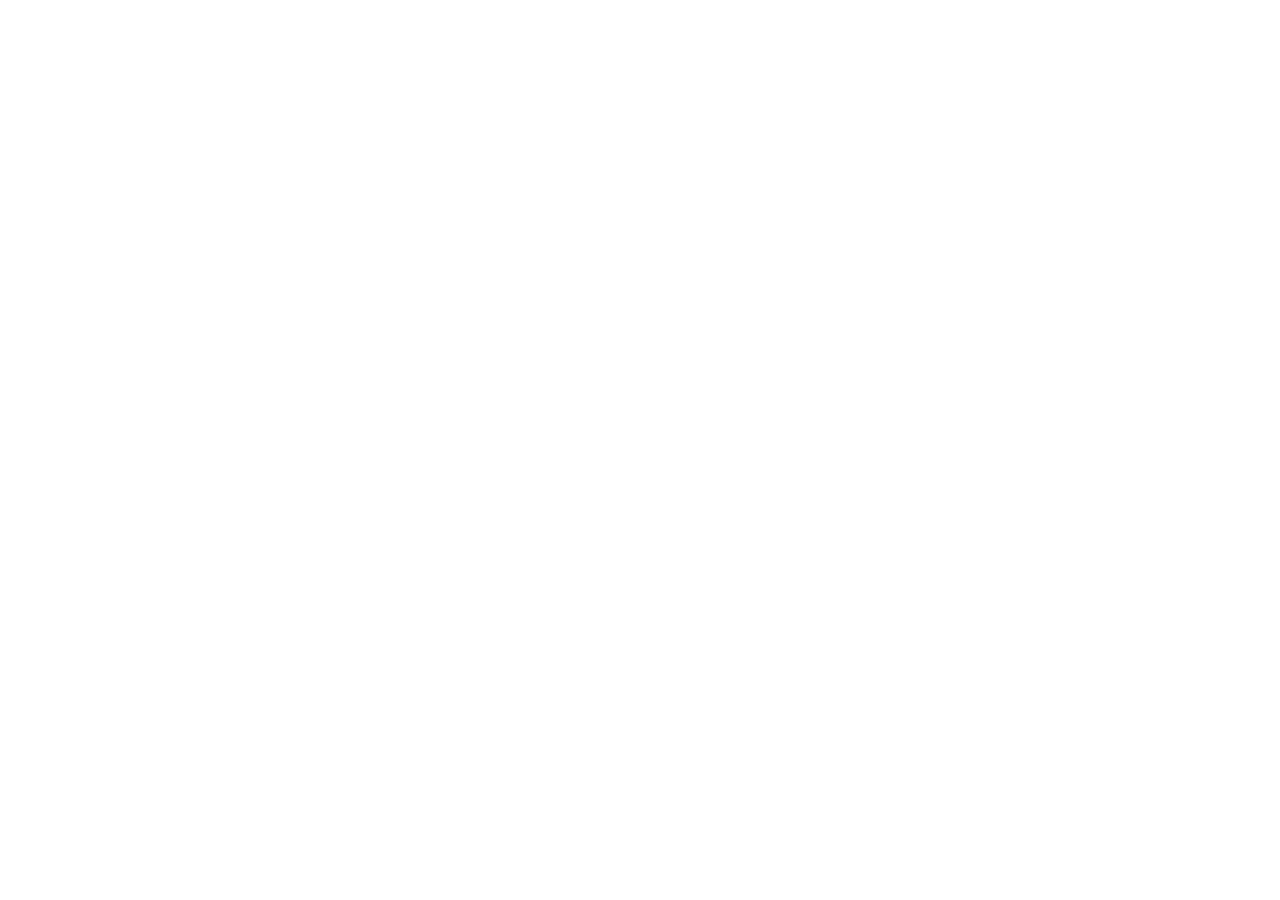
==== docs/index.html @ 9ef74764 "202009021116 - git docs agregado (se le cambio el nombre a la carpeta build" ====
<!doctype html><html lang="en"><head><meta charset="utf-8"/><link rel="icon" href="/favicon.ico"/><meta name="viewport" content="width=device-width,initial-scale=1"/><meta name="theme-color" content="#000000"/><meta name="description" content="Web site created using create-react-app"/><link rel="apple-touch-icon" href="/logo192.png"/><link rel="manifest" href="/manifest.json"/><link rel="stylesheet" href="https://cdnjs.cloudflare.com/ajax/libs/animate.css/4.0.0/animate.min.css"/><title>GifsExpertApp</title><link href="/static/css/main.fe241a43.chunk.css" rel="stylesheet"></head><body><noscript>You need to enable JavaScript to run this app.</noscript><div id="root"></div><script>!function(e){function r(r){for(var n,p,f=r[0],i=r[1],l=r[2],c=0,s=[];c<f.length;c++)p=f[c],Object.prototype.hasOwnProperty.call(o,p)&&o[p]&&s.push(o[p][0]),o[p]=0;for(n in i)Object.prototype.hasOwnProperty.call(i,n)&&(e[n]=i[n]);for(a&&a(r);s.length;)s.shift()();return u.push.apply(u,l||[]),t()}function t(){for(var e,r=0;r<u.length;r++){for(var t=u[r],n=!0,f=1;f<t.length;f++){var i=t[f];0!==o[i]&&(n=!1)}n&&(u.splice(r--,1),e=p(p.s=t[0]))}return e}var n={},o={1:0},u=[];function p(r){if(n[r])return n[r].exports;var t=n[r]={i:r,l:!1,exports:{}};return e[r].call(t.exports,t,t.exports,p),t.l=!0,t.exports}p.m=e,p.c=n,p.d=function(e,r,t){p.o(e,r)||Object.defineProperty(e,r,{enumerable:!0,get:t})},p.r=function(e){"undefined"!=typeof Symbol&&Symbol.toStringTag&&Object.defineProperty(e,Symbol.toStringTag,{value:"Module"}),Object.defineProperty(e,"__esModule",{value:!0})},p.t=function(e,r){if(1&r&&(e=p(e)),8&r)return e;if(4&r&&"object"==typeof e&&e&&e.__esModule)return e;var t=Object.create(null);if(p.r(t),Object.defineProperty(t,"default",{enumerable:!0,value:e}),2&r&&"string"!=typeof e)for(var n in e)p.d(t,n,function(r){return e[r]}.bind(null,n));return t},p.n=function(e){var r=e&&e.__esModule?function(){return e.default}:function(){return e};return p.d(r,"a",r),r},p.o=function(e,r){return Object.prototype.hasOwnProperty.call(e,r)},p.p="/";var f=this["webpackJsonpgif-expert-app"]=this["webpackJsonpgif-expert-app"]||[],i=f.push.bind(f);f.push=r,f=f.slice();for(var l=0;l<f.length;l++)r(f[l]);var a=i;t()}([])</script><script src="/static/js/2.56c56de3.chunk.js"></script><script src="/static/js/main.1e6387b7.chunk.js"></script></body></html>
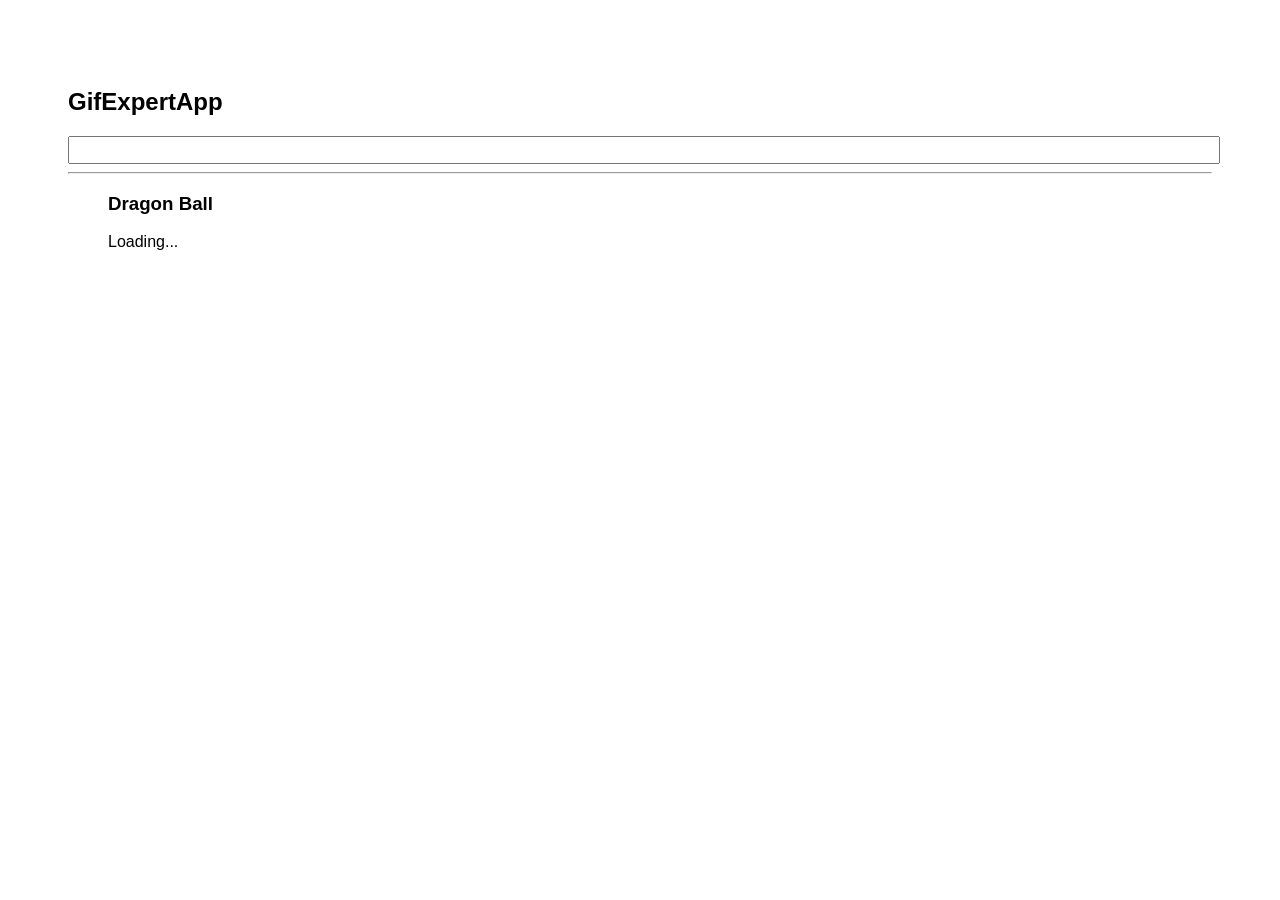
==== commit c2f33332: "202009021128 - index.html actualizado para desplegar en git pages" ====
--- a/docs/index.html
+++ b/docs/index.html
@@ -1 +1,99 @@
-<!doctype html><html lang="en"><head><meta charset="utf-8"/><link rel="icon" href="/favicon.ico"/><meta name="viewport" content="width=device-width,initial-scale=1"/><meta name="theme-color" content="#000000"/><meta name="description" content="Web site created using create-react-app"/><link rel="apple-touch-icon" href="/logo192.png"/><link rel="manifest" href="/manifest.json"/><link rel="stylesheet" href="https://cdnjs.cloudflare.com/ajax/libs/animate.css/4.0.0/animate.min.css"/><title>GifsExpertApp</title><link href="/static/css/main.fe241a43.chunk.css" rel="stylesheet"></head><body><noscript>You need to enable JavaScript to run this app.</noscript><div id="root"></div><script>!function(e){function r(r){for(var n,p,f=r[0],i=r[1],l=r[2],c=0,s=[];c<f.length;c++)p=f[c],Object.prototype.hasOwnProperty.call(o,p)&&o[p]&&s.push(o[p][0]),o[p]=0;for(n in i)Object.prototype.hasOwnProperty.call(i,n)&&(e[n]=i[n]);for(a&&a(r);s.length;)s.shift()();return u.push.apply(u,l||[]),t()}function t(){for(var e,r=0;r<u.length;r++){for(var t=u[r],n=!0,f=1;f<t.length;f++){var i=t[f];0!==o[i]&&(n=!1)}n&&(u.splice(r--,1),e=p(p.s=t[0]))}return e}var n={},o={1:0},u=[];function p(r){if(n[r])return n[r].exports;var t=n[r]={i:r,l:!1,exports:{}};return e[r].call(t.exports,t,t.exports,p),t.l=!0,t.exports}p.m=e,p.c=n,p.d=function(e,r,t){p.o(e,r)||Object.defineProperty(e,r,{enumerable:!0,get:t})},p.r=function(e){"undefined"!=typeof Symbol&&Symbol.toStringTag&&Object.defineProperty(e,Symbol.toStringTag,{value:"Module"}),Object.defineProperty(e,"__esModule",{value:!0})},p.t=function(e,r){if(1&r&&(e=p(e)),8&r)return e;if(4&r&&"object"==typeof e&&e&&e.__esModule)return e;var t=Object.create(null);if(p.r(t),Object.defineProperty(t,"default",{enumerable:!0,value:e}),2&r&&"string"!=typeof e)for(var n in e)p.d(t,n,function(r){return e[r]}.bind(null,n));return t},p.n=function(e){var r=e&&e.__esModule?function(){return e.default}:function(){return e};return p.d(r,"a",r),r},p.o=function(e,r){return Object.prototype.hasOwnProperty.call(e,r)},p.p="/";var f=this["webpackJsonpgif-expert-app"]=this["webpackJsonpgif-expert-app"]||[],i=f.push.bind(f);f.push=r,f=f.slice();for(var l=0;l<f.length;l++)r(f[l]);var a=i;t()}([])</script><script src="/static/js/2.56c56de3.chunk.js"></script><script src="/static/js/main.1e6387b7.chunk.js"></script></body></html>+<!doctype html>
+<html lang="en">
+
+<head>
+    <meta charset="utf-8" />
+    <link rel="icon" href="./favicon.ico" />
+    <meta name="viewport" content="width=device-width,initial-scale=1" />
+    <meta name="theme-color" content="#000000" />
+    <meta name="description" content="Web site created using create-react-app" />
+    <link rel="apple-touch-icon" href="./logo192.png" />
+    <link rel="manifest" href="./manifest.json" />
+    <link rel="stylesheet" href="https://cdnjs.cloudflare.com/ajax/libs/animate.css/4.0.0/animate.min.css" />
+    <title>GifsExpertApp</title>
+    <link href="./static/css/main.fe241a43.chunk.css" rel="stylesheet">
+</head>
+
+<body><noscript>You need to enable JavaScript to run this app.</noscript>
+    <div id="root"></div>
+    <script>
+        ! function (e) {
+            function r(r) {
+                for (var n, p, f = r[0], i = r[1], l = r[2], c = 0, s = []; c < f.length; c++) p = f[c], Object
+                    .prototype.hasOwnProperty.call(o, p) && o[p] && s.push(o[p][0]), o[p] = 0;
+                for (n in i) Object.prototype.hasOwnProperty.call(i, n) && (e[n] = i[n]);
+                for (a && a(r); s.length;) s.shift()();
+                return u.push.apply(u, l || []), t()
+            }
+
+            function t() {
+                for (var e, r = 0; r < u.length; r++) {
+                    for (var t = u[r], n = !0, f = 1; f < t.length; f++) {
+                        var i = t[f];
+                        0 !== o[i] && (n = !1)
+                    }
+                    n && (u.splice(r--, 1), e = p(p.s = t[0]))
+                }
+                return e
+            }
+            var n = {},
+                o = {
+                    1: 0
+                },
+                u = [];
+
+            function p(r) {
+                if (n[r]) return n[r].exports;
+                var t = n[r] = {
+                    i: r,
+                    l: !1,
+                    exports: {}
+                };
+                return e[r].call(t.exports, t, t.exports, p), t.l = !0, t.exports
+            }
+            p.m = e, p.c = n, p.d = function (e, r, t) {
+                p.o(e, r) || Object.defineProperty(e, r, {
+                    enumerable: !0,
+                    get: t
+                })
+            }, p.r = function (e) {
+                "undefined" != typeof Symbol && Symbol.toStringTag && Object.defineProperty(e, Symbol.toStringTag, {
+                    value: "Module"
+                }), Object.defineProperty(e, "__esModule", {
+                    value: !0
+                })
+            }, p.t = function (e, r) {
+                if (1 & r && (e = p(e)), 8 & r) return e;
+                if (4 & r && "object" == typeof e && e && e.__esModule) return e;
+                var t = Object.create(null);
+                if (p.r(t), Object.defineProperty(t, "default", {
+                        enumerable: !0,
+                        value: e
+                    }), 2 & r && "string" != typeof e)
+                    for (var n in e) p.d(t, n, function (r) {
+                        return e[r]
+                    }.bind(null, n));
+                return t
+            }, p.n = function (e) {
+                var r = e && e.__esModule ? function () {
+                    return e.default
+                } : function () {
+                    return e
+                };
+                return p.d(r, "a", r), r
+            }, p.o = function (e, r) {
+                return Object.prototype.hasOwnProperty.call(e, r)
+            }, p.p = "/";
+            var f = this["webpackJsonpgif-expert-app"] = this["webpackJsonpgif-expert-app"] || [],
+                i = f.push.bind(f);
+            f.push = r, f = f.slice();
+            for (var l = 0; l < f.length; l++) r(f[l]);
+            var a = i;
+            t()
+        }([])
+    </script>
+    <script src="./static/js/2.56c56de3.chunk.js"></script>
+    <script src="./static/js/main.1e6387b7.chunk.js"></script>
+</body>
+
+</html>
--- a/docs/static/css/main.fe241a43.chunk.css
+++ b/docs/static/css/main.fe241a43.chunk.css
@@ -0,0 +1,2 @@
+*{font-family:Arial,Helvetica,sans-serif}body{padding:60px}input{width:100%;font-size:1.2rem;color:grey}.card{align-content:center;border:1px solid grey;border-radius:6px;margin-bottom:10px;margin-right:10px;overflow:hidden}.card p{padding:5px;text-align:center}.card img{max-height:170px}.card-grid{display:flex;flex-direction:row;flex-wrap:wrap}
+/*# sourceMappingURL=main.fe241a43.chunk.css.map */
